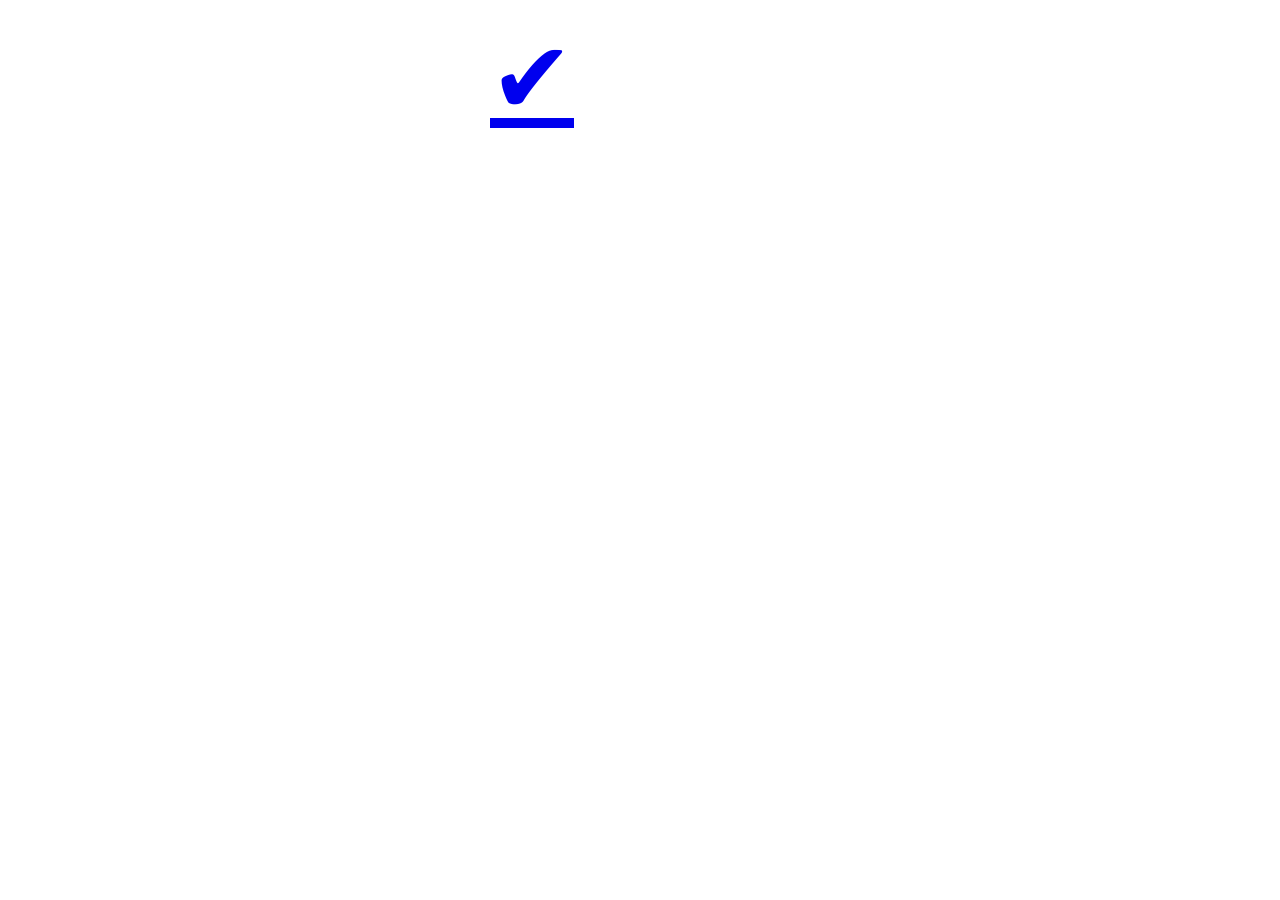
==== landingpage.html @ ff58f7b9 "java commit 1" ====
<!DOCTYPE html>
<html lang="en">
<head>
    <meta charset="UTF-8">
    <meta name="viewport" content="width=device-width, initial-scale=1.0">
    <link rel="stylesheet" href="java.css">
    <style>
        .anchor:hover {
            opacity: 0.8;
            transform: scale(1.1);
            transition: all 0.3s ease;
            cursor: pointer;
        }
    </style>
    <title>Document</title>
</head>
<body>
    <a class="anchor" href="./index.html">
        ✔
    </a>
</body>
</html>
---- java.css ----
body {
  font-family: Arial;
  width: 300px;
  margin: 20px auto;
  color: black
  
}
ul {
  list-style: none;
  display: flex;
  flex-direction: column;
  padding: 0;
  width: 78%;
  gap: 20px;

}

li {
  font-weight: bold;
  width: 100%;
  display: flex ;
  justify-items: center;
  place-items: center;
  position: relative;
  padding: 15px 2px;
  border-bottom: 1px solid #333;
}


.header {
    background-color: blue;
    width: 100%;
    border-top-left-radius: 19px;
    border-top-right-radius: 19px;
    display: grid;
    place-items: center;
}


.container {
  border: 2px solid black;
  border-radius: 20px;
  display: grid;
  place-items: center;
  gap: 24px;
  height: auto;
  
}

.inner-container {
  display: flex;
  gap: 4px;
}

#taskInput {
  padding: 9px;
  border: 1px solid black;
  border-radius: 6px;
  width: 90%;
}

#taskInput::placeholder {
    font-size: 15px;
}

button {
  padding: 6px;
  padding-left: 10px;
  padding-right: 10px;
  width: auto;
  border: 1px solid black;
  border-radius: 6px;
  background-color: white;
  cursor: pointer;
}

button:hover {
    background-color: skyblue;
    transition: all 0.5s;
}

.deleteBtn {
    position:absolute;
    right: 0px;
    
}

.anchor {
    font-size: 100px;
    
}
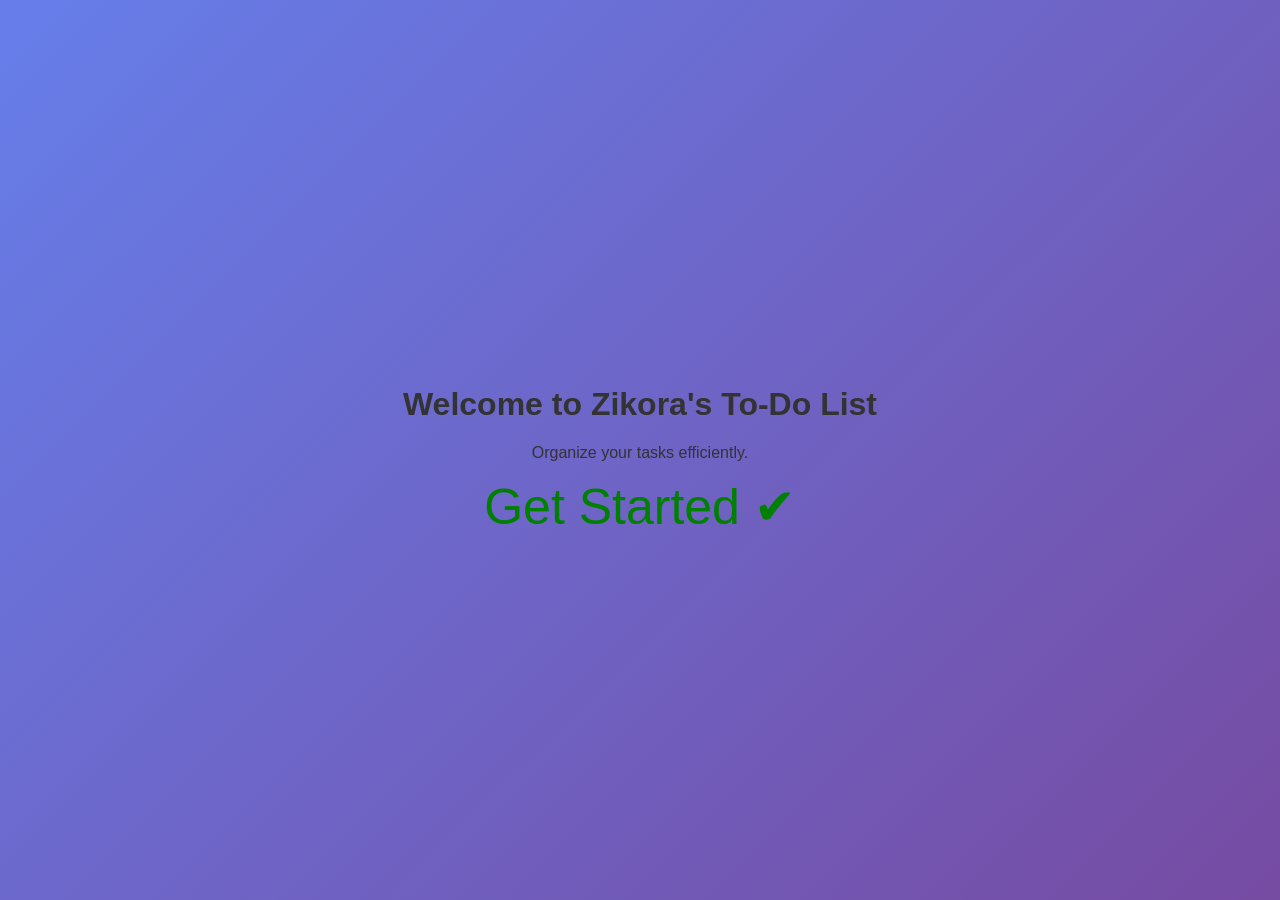
==== commit ba99d41c: "landing commit" ====
--- a/landingpage.html
+++ b/landingpage.html
@@ -5,18 +5,39 @@
     <meta name="viewport" content="width=device-width, initial-scale=1.0">
     <link rel="stylesheet" href="java.css">
     <style>
+        body {
+            font-family: Arial, sans-serif;
+            display: flex;
+            justify-content: center;
+            align-items: center;
+            height: 100vh;
+            margin: 0;
+            background-color: #f0f0f0;
+        }
+        .welcome {
+            text-align: center;
+        }
         .anchor:hover {
             opacity: 0.8;
             transform: scale(1.1);
             transition: all 0.3s ease;
             cursor: pointer;
         }
+        .anchor {
+            font-size: 50px;
+            text-decoration: none;
+            color: green;
+        }
     </style>
-    <title>Document</title>
+    <title>Landing Page</title>
 </head>
 <body>
-    <a class="anchor" href="./index.html">
-        ✔
-    </a>
+    <div class="welcome">
+        <h1>Welcome to Zikora's To-Do List</h1>
+        <p>Organize your tasks efficiently.</p>
+        <a class="anchor" href="./index.html">
+            Get Started ✔
+        </a>
+    </div>
 </body>
 </html>
--- a/java.css
+++ b/java.css
@@ -1,93 +1,176 @@
 body {
-  font-family: Arial;
-  width: 300px;
-  margin: 20px auto;
-  color: black
-  
-}
-ul {
-  list-style: none;
+  font-family: 'Segoe UI', Tahoma, Geneva, Verdana, sans-serif;
+  background: linear-gradient(135deg, #667eea 0%, #764ba2 100%);
+  min-height: 100vh;
+  margin: 0;
   display: flex;
-  flex-direction: column;
-  padding: 0;
-  width: 78%;
-  gap: 20px;
-
+  justify-content: center;
+  align-items: center;
+  color: #333;
 }
 
-li {
-  font-weight: bold;
-  width: 100%;
-  display: flex ;
-  justify-items: center;
-  place-items: center;
-  position: relative;
-  padding: 15px 2px;
-  border-bottom: 1px solid #333;
+.container {
+  background: white;
+  border-radius: 20px;
+  box-shadow: 0 10px 30px rgba(0,0,0,0.3);
+  padding: 2rem;
+  width: 90%;
+  max-width: 500px;
+  display: grid;
+  gap: 1.5rem;
 }
 
-
 .header {
-    background-color: blue;
-    width: 100%;
-    border-top-left-radius: 19px;
-    border-top-right-radius: 19px;
-    display: grid;
-    place-items: center;
+  text-align: center;
+  background: linear-gradient(135deg, #4facfe 0%, #00f2fe 100%);
+  color: white;
+  padding: 1.5rem;
+  border-radius: 15px;
+  margin: -2rem -2rem 0 -2rem;
+  border-bottom-left-radius: 0;
+  border-bottom-right-radius: 0;
 }
 
+.header h1 {
+  margin: 0;
+  font-size: 2rem;
+}
 
-.container {
-  border: 2px solid black;
-  border-radius: 20px;
-  display: grid;
-  place-items: center;
-  gap: 24px;
-  height: auto;
-  
+#taskCount {
+  margin: 0.5rem 0 0 0;
+  font-size: 0.9rem;
+  opacity: 0.9;
 }
 
 .inner-container {
   display: flex;
-  gap: 4px;
+  gap: 0.5rem;
 }
 
 #taskInput {
-  padding: 9px;
-  border: 1px solid black;
-  border-radius: 6px;
-  width: 90%;
+  flex: 1;
+  padding: 0.75rem;
+  border: 2px solid #e0e0e0;
+  border-radius: 8px;
+  font-size: 1rem;
+  transition: border-color 0.3s;
 }
 
-#taskInput::placeholder {
-    font-size: 15px;
+#taskInput:focus {
+  outline: none;
+  border-color: #4facfe;
 }
 
-button {
-  padding: 6px;
-  padding-left: 10px;
-  padding-right: 10px;
-  width: auto;
-  border: 1px solid black;
-  border-radius: 6px;
-  background-color: white;
+#addBtn {
+  padding: 0.75rem 1.5rem;
+  background: #4facfe;
+  color: white;
+  border: none;
+  border-radius: 8px;
   cursor: pointer;
+  font-weight: bold;
+  transition: background 0.3s;
 }
 
-button:hover {
-    background-color: skyblue;
-    transition: all 0.5s;
+#addBtn:hover {
+  background: #00d4ff;
+}
+
+.filters {
+  display: flex;
+  justify-content: space-between;
+  flex-wrap: wrap;
+  gap: 0.5rem;
+}
+
+.filter-btn {
+  padding: 0.5rem 1rem;
+  background: #f0f0f0;
+  border: none;
+  border-radius: 20px;
+  cursor: pointer;
+  transition: all 0.3s;
+}
+
+.filter-btn.active {
+  background: #4facfe;
+  color: white;
+}
+
+.filter-btn:hover {
+  background: #e0e0e0;
+}
+
+#clearAllBtn {
+  background: #ff6b6b;
+  color: white;
+  border: none;
+  border-radius: 20px;
+  padding: 0.5rem 1rem;
+  cursor: pointer;
+  transition: background 0.3s;
+}
+
+#clearAllBtn:hover {
+  background: #ff5252;
+}
+
+ul {
+  list-style: none;
+  padding: 0;
+  margin: 0;
+  display: flex;
+  flex-direction: column;
+  gap: 0.5rem;
+}
+
+li {
+  display: flex;
+  align-items: center;
+  padding: 1rem;
+  background: #f9f9f9;
+  border-radius: 10px;
+  box-shadow: 0 2px 4px rgba(0,0,0,0.1);
+  transition: all 0.3s;
+  position: relative;
+}
+
+li:hover {
+  transform: translateY(-2px);
+  box-shadow: 0 4px 8px rgba(0,0,0,0.15);
+}
+
+.checkbox {
+  margin-right: 1rem;
+  transform: scale(1.2);
+}
+
+.task-text {
+  flex: 1;
+  font-size: 1rem;
+}
+
+.completed .task-text {
+  text-decoration: line-through;
+  opacity: 0.6;
 }
 
 .deleteBtn {
-    position:absolute;
-    right: 0px;
-    
+  background: #ff6b6b;
+  color: white;
+  border: none;
+  border-radius: 50%;
+  width: 30px;
+  height: 30px;
+  cursor: pointer;
+  display: flex;
+  align-items: center;
+  justify-content: center;
+  transition: background 0.3s;
 }
 
-.anchor {
-    font-size: 100px;
-    
+.deleteBtn:hover {
+  background: #ff5252;
 }
 
 
